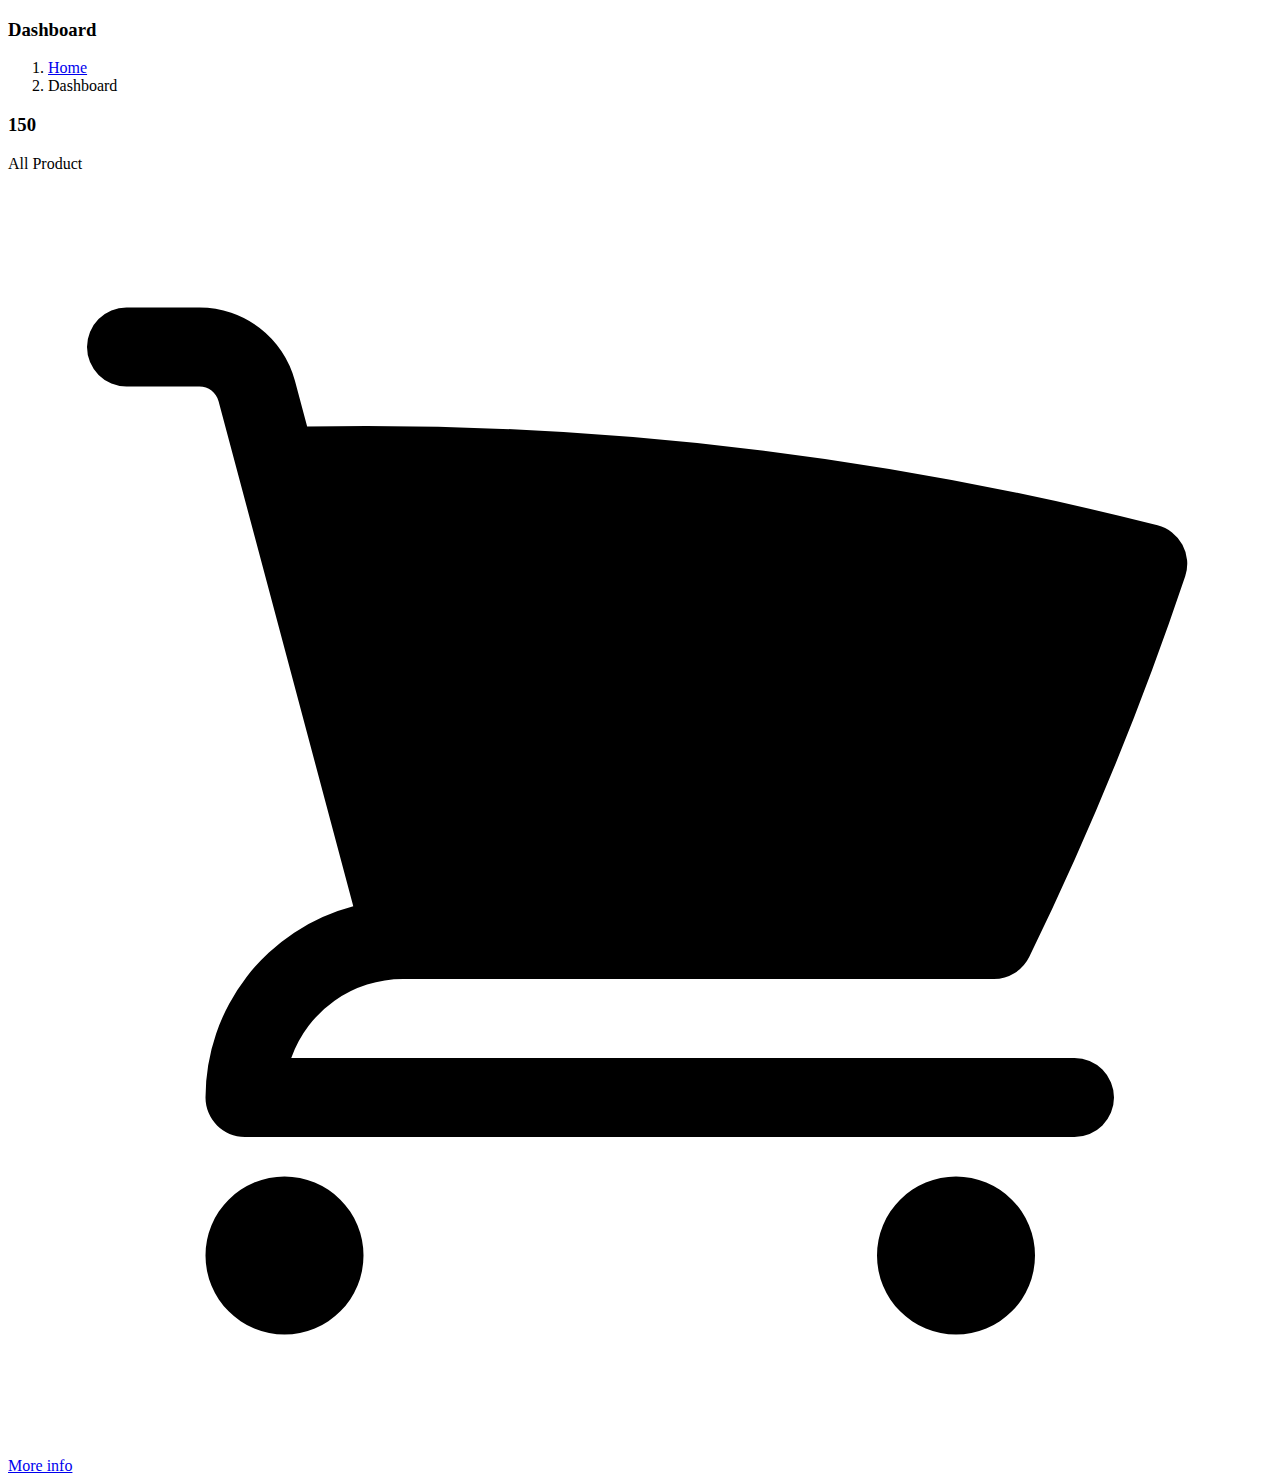
==== src/main/resources/templates/dashboard.html @ abf62d37 "index, login, dashboard, Spring Security" ====
<!DOCTYPE html>
<html lang="en" xmlns:th="http://www.thymeleaf.org">
    <head th:replace="fragments/head :: head"> </head>

    <body class="layout-fixed sidebar-expand-lg bg-body-tertiary">
        <div class="app-wrapper">
            <!-- =============================== Navbar ================================ -->
            <div th:replace="fragments/header :: header"></div>

            <!-- ============================ START SIDEBAR ============================ -->
            <div th:replace="fragments/sidebar  :: sidebar"></div>

            <!-- =============================== CONTENT =============================== -->
            <main class="app-main">
                <div class="app-content-header">
                    <div class="container-fluid">
                        <div class="row">
                            <div class="col-sm-6"><h3 class="mb-0">Dashboard</h3></div>
                            <div class="col-sm-6">
                                <ol class="breadcrumb float-sm-end">
                                    <li class="breadcrumb-item"><a href="#">Home</a></li>
                                    <li class="breadcrumb-item active" aria-current="page">Dashboard</li>
                                </ol>
                            </div>
                        </div>
                    </div>
                </div>
                <div class="app-content">
                    <div class="container-fluid">
                        <div class="col-lg-3 col-6">
                            <div class="small-box text-bg-primary">
                                <div class="inner">
                                    <h3>150</h3>
                                    <p>All Product</p>
                                </div>
                                <svg class="small-box-icon" fill="currentColor" viewBox="0 0 24 24" xmlns="http://www.w3.org/2000/svg" aria-hidden="true">
                                    <path
                                        d="M2.25 2.25a.75.75 0 000 1.5h1.386c.17 0 .318.114.362.278l2.558 9.592a3.752 3.752 0 00-2.806 3.63c0 .414.336.75.75.75h15.75a.75.75 0 000-1.5H5.378A2.25 2.25 0 017.5 15h11.218a.75.75 0 00.674-.421 60.358 60.358 0 002.96-7.228.75.75 0 00-.525-.965A60.864 60.864 0 005.68 4.509l-.232-.867A1.875 1.875 0 003.636 2.25H2.25zM3.75 20.25a1.5 1.5 0 113 0 1.5 1.5 0 01-3 0zM16.5 20.25a1.5 1.5 0 113 0 1.5 1.5 0 01-3 0z"
                                    ></path>
                                </svg>
                                <a href="#" class="small-box-footer link-light link-underline-opacity-0 link-underline-opacity-50-hover"> More info <i class="bi bi-link-45deg"></i> </a>
                            </div>
                        </div>
                    </div>
                </div>
            </main>

            <!-- =============================== Footer ================================ -->
            <div th:replace="fragments/footer  :: footer"></div>
        </div>
        <div th:replace="fragments/footer  :: script"></div>
    </body>
</html>
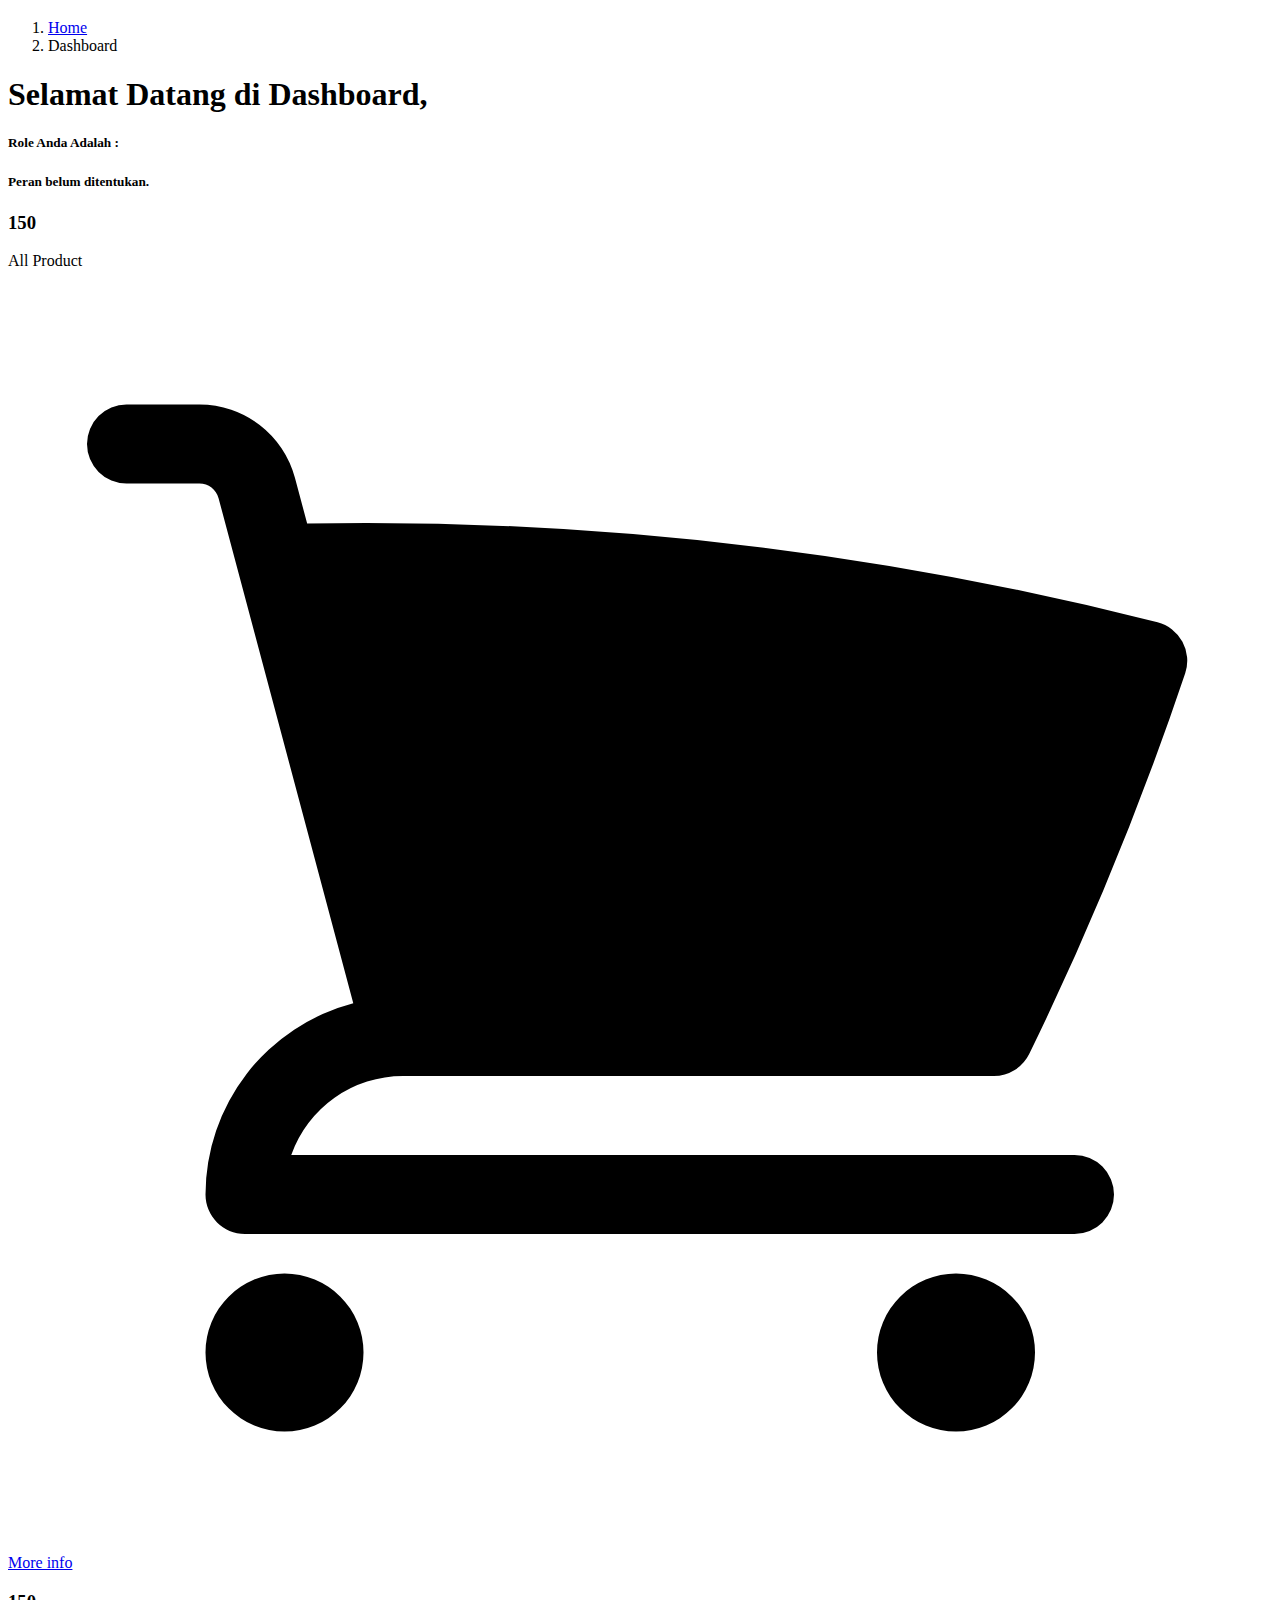
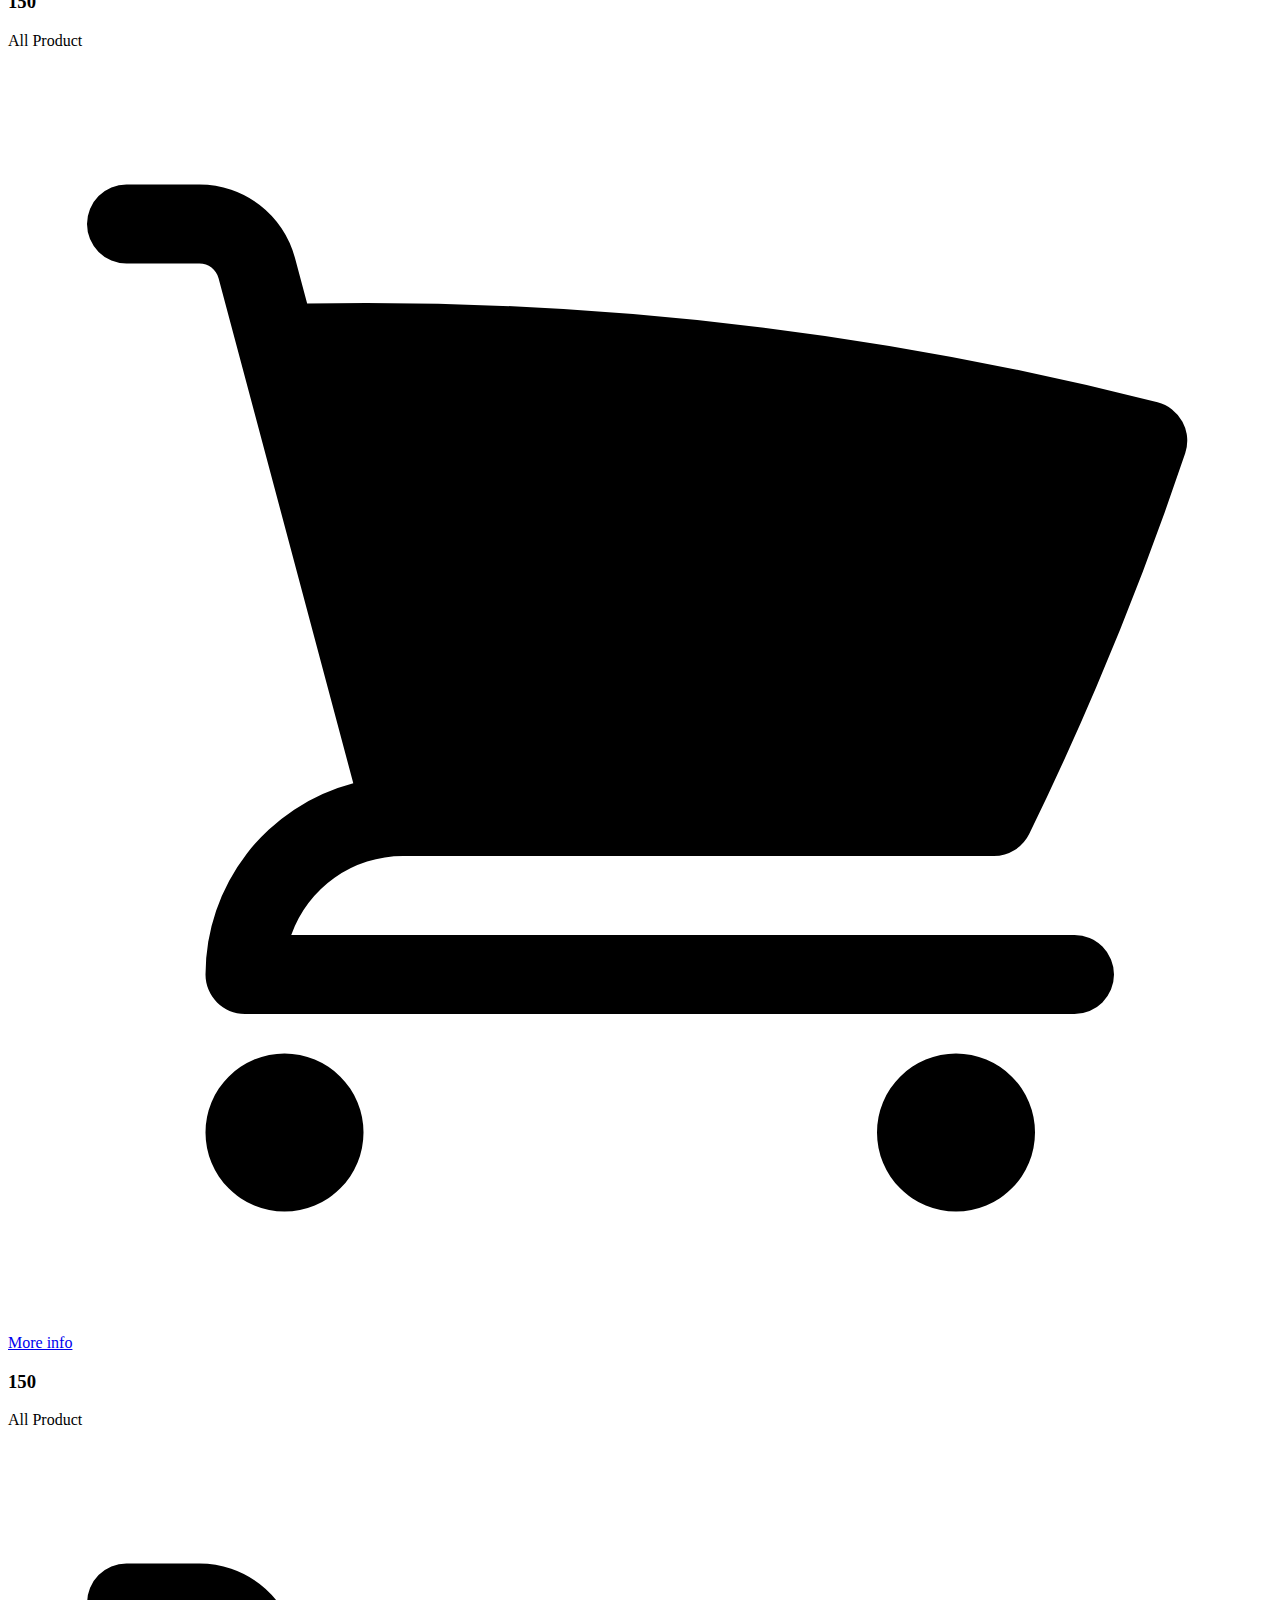
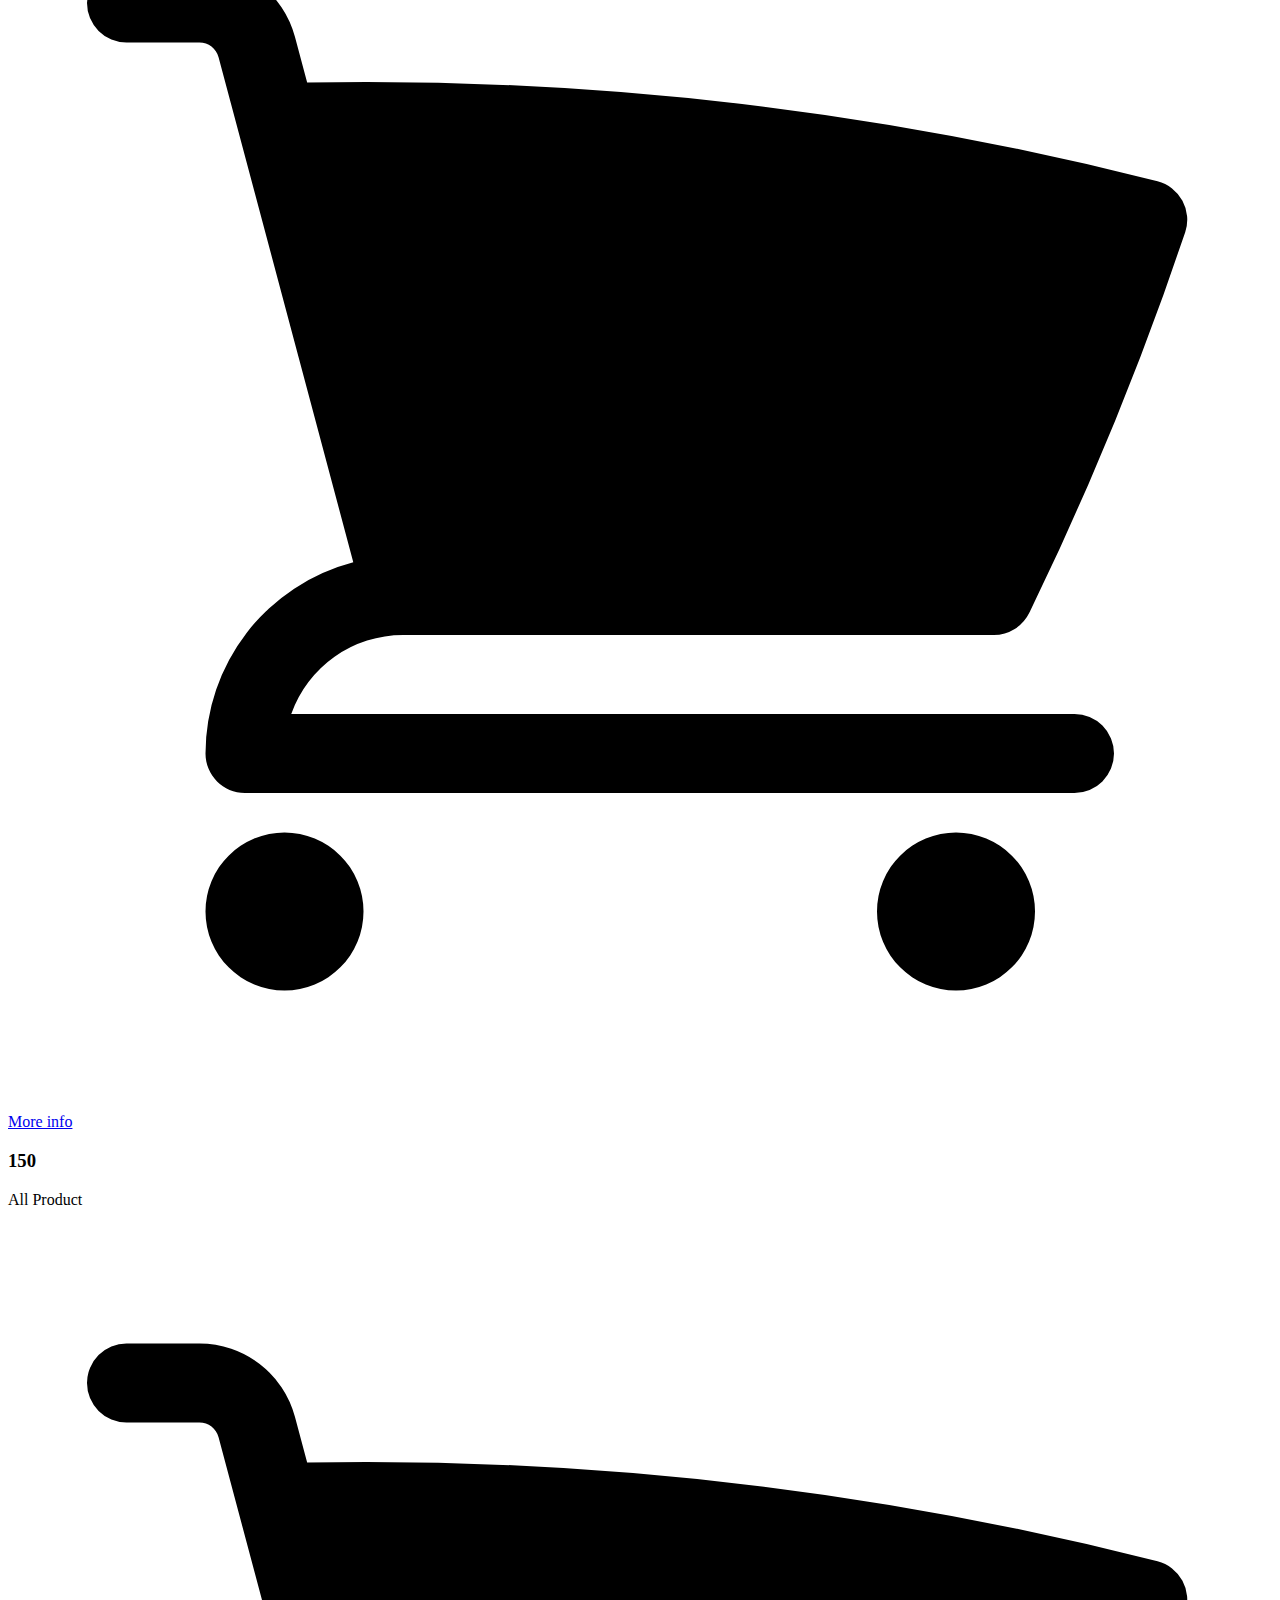
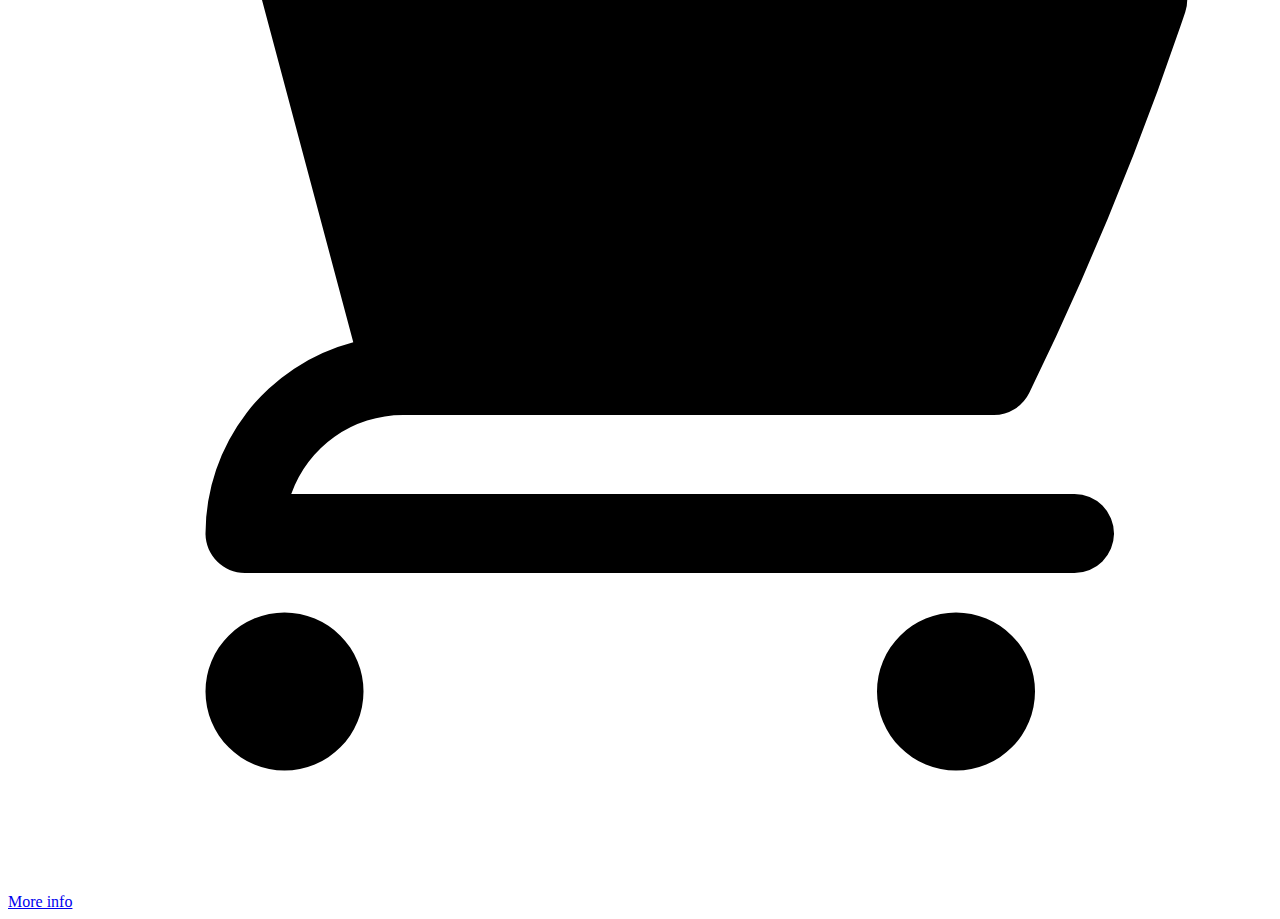
==== commit d926b2f2: "Menambah halaman user dan inser user baru dan validasinya" ====
--- a/src/main/resources/templates/dashboard.html
+++ b/src/main/resources/templates/dashboard.html
@@ -15,7 +15,7 @@
                 <div class="app-content-header">
                     <div class="container-fluid">
                         <div class="row">
-                            <div class="col-sm-6"><h3 class="mb-0">Dashboard</h3></div>
+                            <div class="col-sm-6"><h3 class="mb-0"></h3></div>
                             <div class="col-sm-6">
                                 <ol class="breadcrumb float-sm-end">
                                     <li class="breadcrumb-item"><a href="#">Home</a></li>
@@ -23,22 +23,69 @@
                                 </ol>
                             </div>
                         </div>
+                        <div>
+                            <h1>
+                                Selamat Datang di Dashboard,
+                                <span th:text="${name}" class="fw-bold text-uppercase"></span>
+                            </h1>
+                            <div class="d-flex align-items-center">
+                                <h5>Role Anda Adalah :</h5>
+                                <h5 th:if="${not #lists.isEmpty(roles)}" th:text="${#strings.listJoin(roles, ', ')}" class="fw-bold text-uppercase ps-1"></h5>
+                                <h5 th:unless="${not #lists.isEmpty(roles)}">Peran belum ditentukan.</h5>
+                            </div>
+                        </div>
                     </div>
                 </div>
                 <div class="app-content">
                     <div class="container-fluid">
-                        <div class="col-lg-3 col-6">
-                            <div class="small-box text-bg-primary">
-                                <div class="inner">
-                                    <h3>150</h3>
-                                    <p>All Product</p>
+                        <div class="row">
+                            <div class="col-lg-3 col-6">
+                                <div class="small-box text-bg-primary">
+                                    <div class="inner">
+                                        <h3>150</h3>
+                                        <p>All Product</p>
+                                    </div>
+                                    <svg class="small-box-icon" fill="currentColor" viewBox="0 0 24 24" xmlns="http://www.w3.org/2000/svg" aria-hidden="true">
+                                        <path d="M2.25 2.25a.75.75 0 000 1.5h1.386c.17 0 .318.114.362.278l2.558 9.592a3.752 3.752 0 00-2.806 3.63c0 .414.336.75.75.75h15.75a.75.75 0 000-1.5H5.378A2.25 2.25 0 017.5 15h11.218a.75.75 0 00.674-.421 60.358 60.358 0 002.96-7.228.75.75 0 00-.525-.965A60.864 60.864 0 005.68 4.509l-.232-.867A1.875 1.875 0 003.636 2.25H2.25zM3.75 20.25a1.5 1.5 0 113 0 1.5 1.5 0 01-3 0zM16.5 20.25a1.5 1.5 0 113 0 1.5 1.5 0 01-3 0z"></path>
+                                    </svg>
+                                    <a href="#" class="small-box-footer link-light link-underline-opacity-0 link-underline-opacity-50-hover"> More info <i class="bi bi-link-45deg"></i> </a>
                                 </div>
-                                <svg class="small-box-icon" fill="currentColor" viewBox="0 0 24 24" xmlns="http://www.w3.org/2000/svg" aria-hidden="true">
-                                    <path
-                                        d="M2.25 2.25a.75.75 0 000 1.5h1.386c.17 0 .318.114.362.278l2.558 9.592a3.752 3.752 0 00-2.806 3.63c0 .414.336.75.75.75h15.75a.75.75 0 000-1.5H5.378A2.25 2.25 0 017.5 15h11.218a.75.75 0 00.674-.421 60.358 60.358 0 002.96-7.228.75.75 0 00-.525-.965A60.864 60.864 0 005.68 4.509l-.232-.867A1.875 1.875 0 003.636 2.25H2.25zM3.75 20.25a1.5 1.5 0 113 0 1.5 1.5 0 01-3 0zM16.5 20.25a1.5 1.5 0 113 0 1.5 1.5 0 01-3 0z"
-                                    ></path>
-                                </svg>
-                                <a href="#" class="small-box-footer link-light link-underline-opacity-0 link-underline-opacity-50-hover"> More info <i class="bi bi-link-45deg"></i> </a>
+                            </div>
+                            <div class="col-lg-3 col-6">
+                                <div class="small-box text-bg-secondary">
+                                    <div class="inner">
+                                        <h3>150</h3>
+                                        <p>All Product</p>
+                                    </div>
+                                    <svg class="small-box-icon" fill="currentColor" viewBox="0 0 24 24" xmlns="http://www.w3.org/2000/svg" aria-hidden="true">
+                                        <path d="M2.25 2.25a.75.75 0 000 1.5h1.386c.17 0 .318.114.362.278l2.558 9.592a3.752 3.752 0 00-2.806 3.63c0 .414.336.75.75.75h15.75a.75.75 0 000-1.5H5.378A2.25 2.25 0 017.5 15h11.218a.75.75 0 00.674-.421 60.358 60.358 0 002.96-7.228.75.75 0 00-.525-.965A60.864 60.864 0 005.68 4.509l-.232-.867A1.875 1.875 0 003.636 2.25H2.25zM3.75 20.25a1.5 1.5 0 113 0 1.5 1.5 0 01-3 0zM16.5 20.25a1.5 1.5 0 113 0 1.5 1.5 0 01-3 0z"></path>
+                                    </svg>
+                                    <a href="#" class="small-box-footer link-light link-underline-opacity-0 link-underline-opacity-50-hover"> More info <i class="bi bi-link-45deg"></i> </a>
+                                </div>
+                            </div>
+                            <div class="col-lg-3 col-6">
+                                <div class="small-box text-bg-warning">
+                                    <div class="inner">
+                                        <h3>150</h3>
+                                        <p>All Product</p>
+                                    </div>
+                                    <svg class="small-box-icon" fill="currentColor" viewBox="0 0 24 24" xmlns="http://www.w3.org/2000/svg" aria-hidden="true">
+                                        <path d="M2.25 2.25a.75.75 0 000 1.5h1.386c.17 0 .318.114.362.278l2.558 9.592a3.752 3.752 0 00-2.806 3.63c0 .414.336.75.75.75h15.75a.75.75 0 000-1.5H5.378A2.25 2.25 0 017.5 15h11.218a.75.75 0 00.674-.421 60.358 60.358 0 002.96-7.228.75.75 0 00-.525-.965A60.864 60.864 0 005.68 4.509l-.232-.867A1.875 1.875 0 003.636 2.25H2.25zM3.75 20.25a1.5 1.5 0 113 0 1.5 1.5 0 01-3 0zM16.5 20.25a1.5 1.5 0 113 0 1.5 1.5 0 01-3 0z"></path>
+                                    </svg>
+                                    <a href="#" class="small-box-footer link-light link-underline-opacity-0 link-underline-opacity-50-hover"> More info <i class="bi bi-link-45deg"></i> </a>
+                                </div>
+                            </div>
+                            <div class="col-lg-3 col-6">
+                                <div class="small-box text-bg-success">
+                                    <div class="inner">
+                                        <h3>150</h3>
+                                        <p>All Product</p>
+                                    </div>
+                                    <svg class="small-box-icon" fill="currentColor" viewBox="0 0 24 24" xmlns="http://www.w3.org/2000/svg" aria-hidden="true">
+                                        <path d="M2.25 2.25a.75.75 0 000 1.5h1.386c.17 0 .318.114.362.278l2.558 9.592a3.752 3.752 0 00-2.806 3.63c0 .414.336.75.75.75h15.75a.75.75 0 000-1.5H5.378A2.25 2.25 0 017.5 15h11.218a.75.75 0 00.674-.421 60.358 60.358 0 002.96-7.228.75.75 0 00-.525-.965A60.864 60.864 0 005.68 4.509l-.232-.867A1.875 1.875 0 003.636 2.25H2.25zM3.75 20.25a1.5 1.5 0 113 0 1.5 1.5 0 01-3 0zM16.5 20.25a1.5 1.5 0 113 0 1.5 1.5 0 01-3 0z"></path>
+                                    </svg>
+                                    <a href="#" class="small-box-footer link-light link-underline-opacity-0 link-underline-opacity-50-hover"> More info <i class="bi bi-link-45deg"></i> </a>
+                                </div>
                             </div>
                         </div>
                     </div>
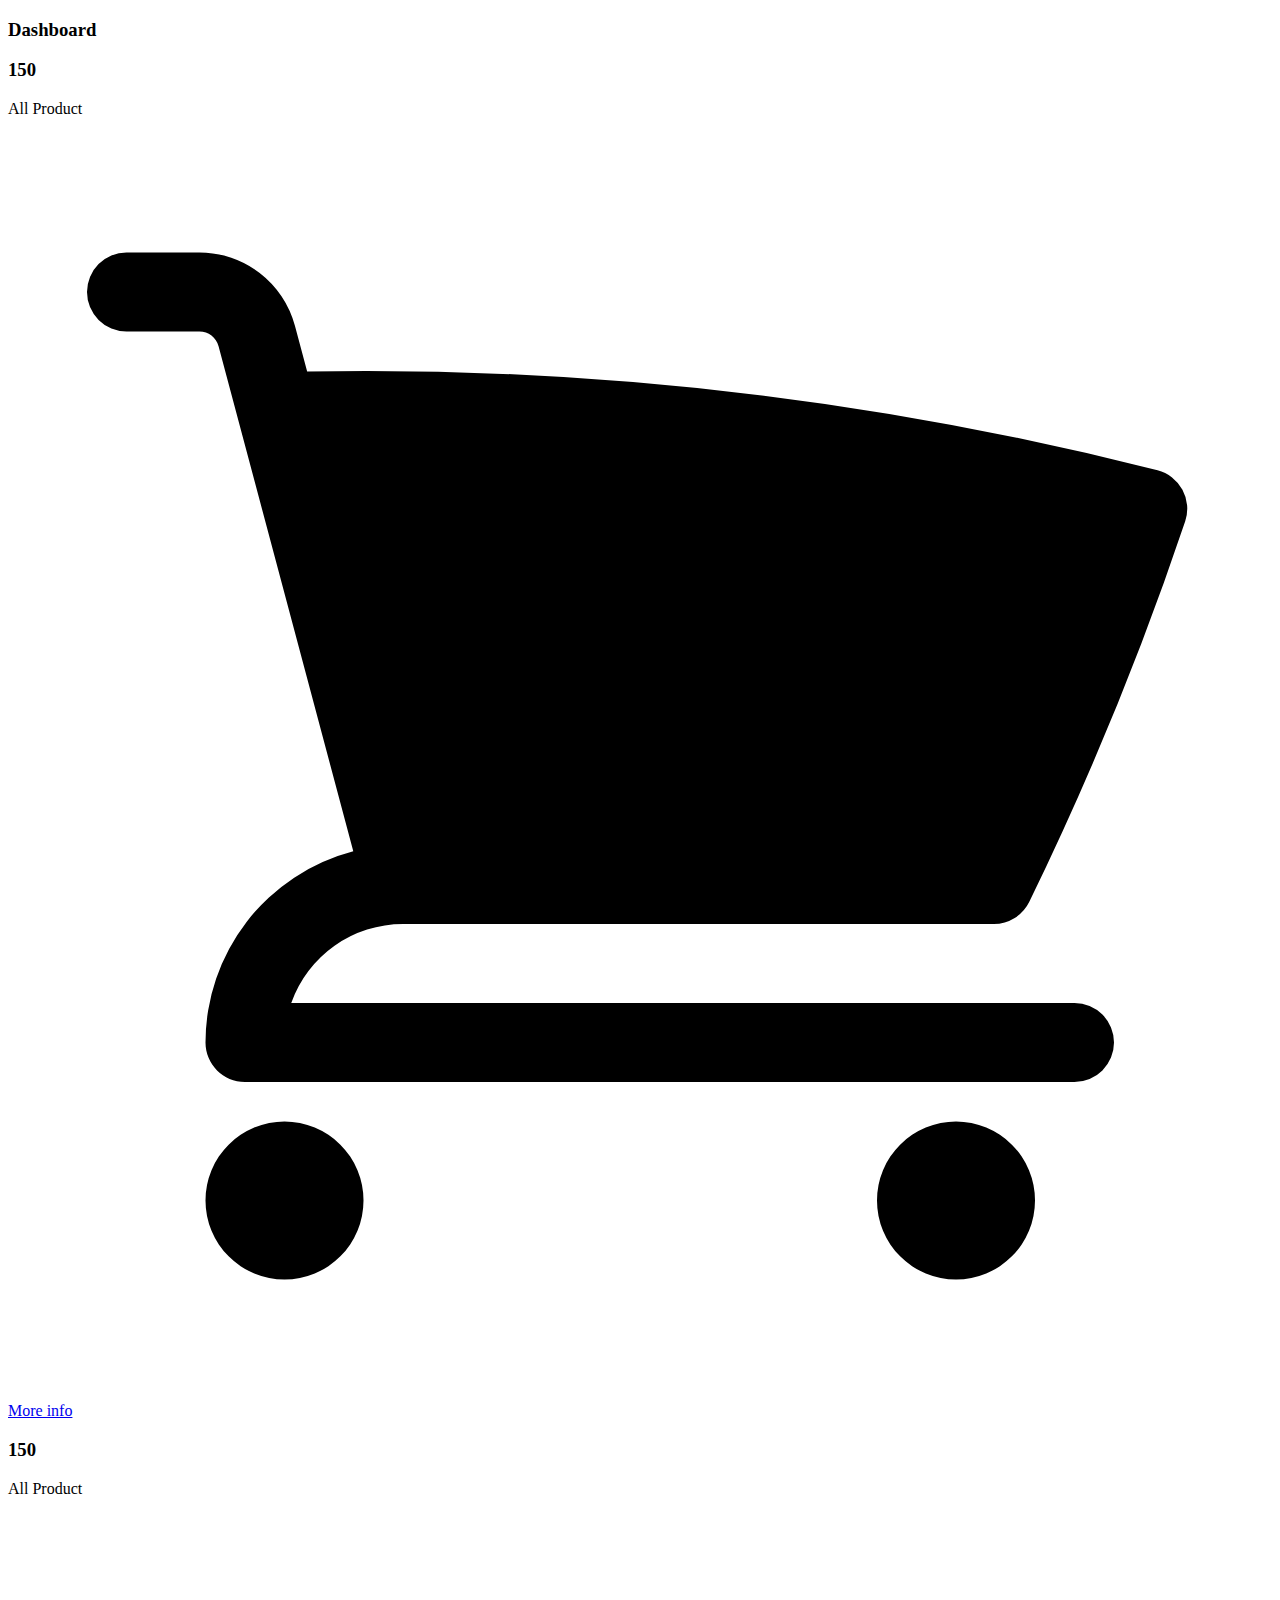
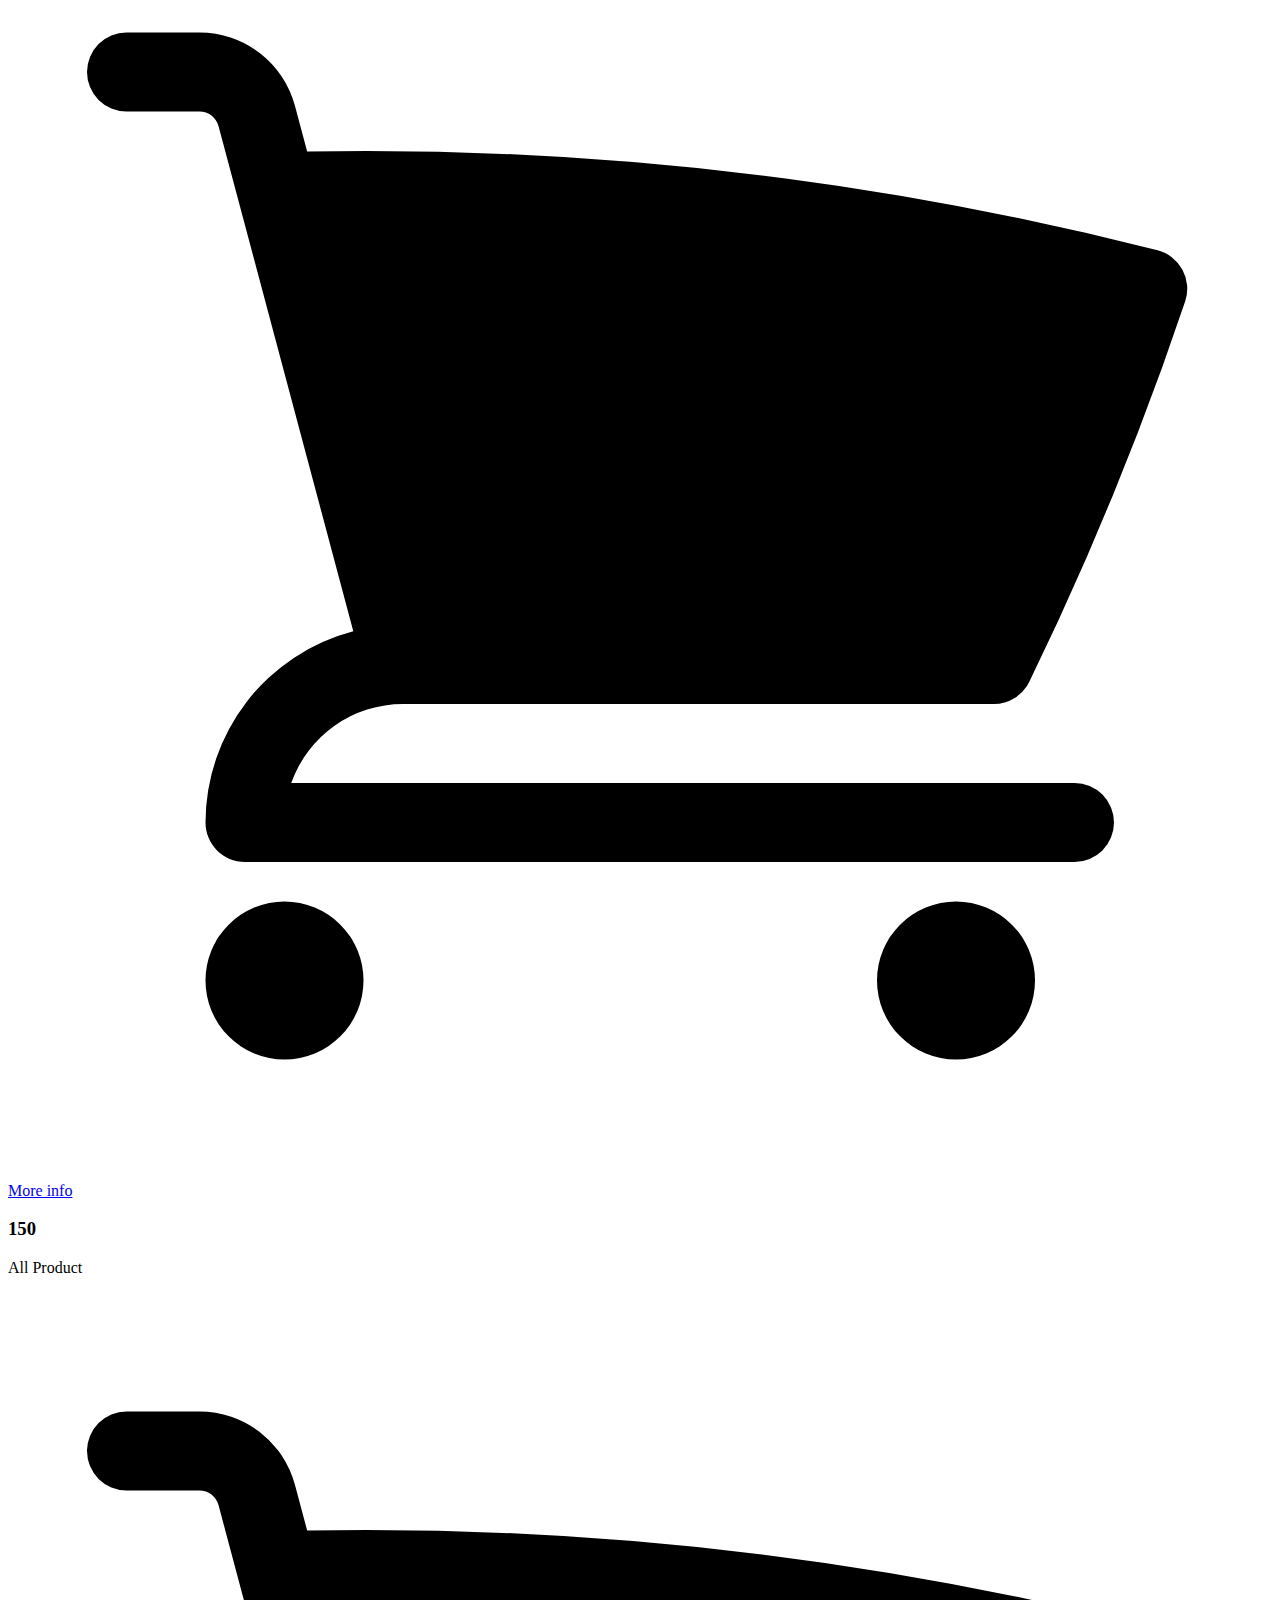
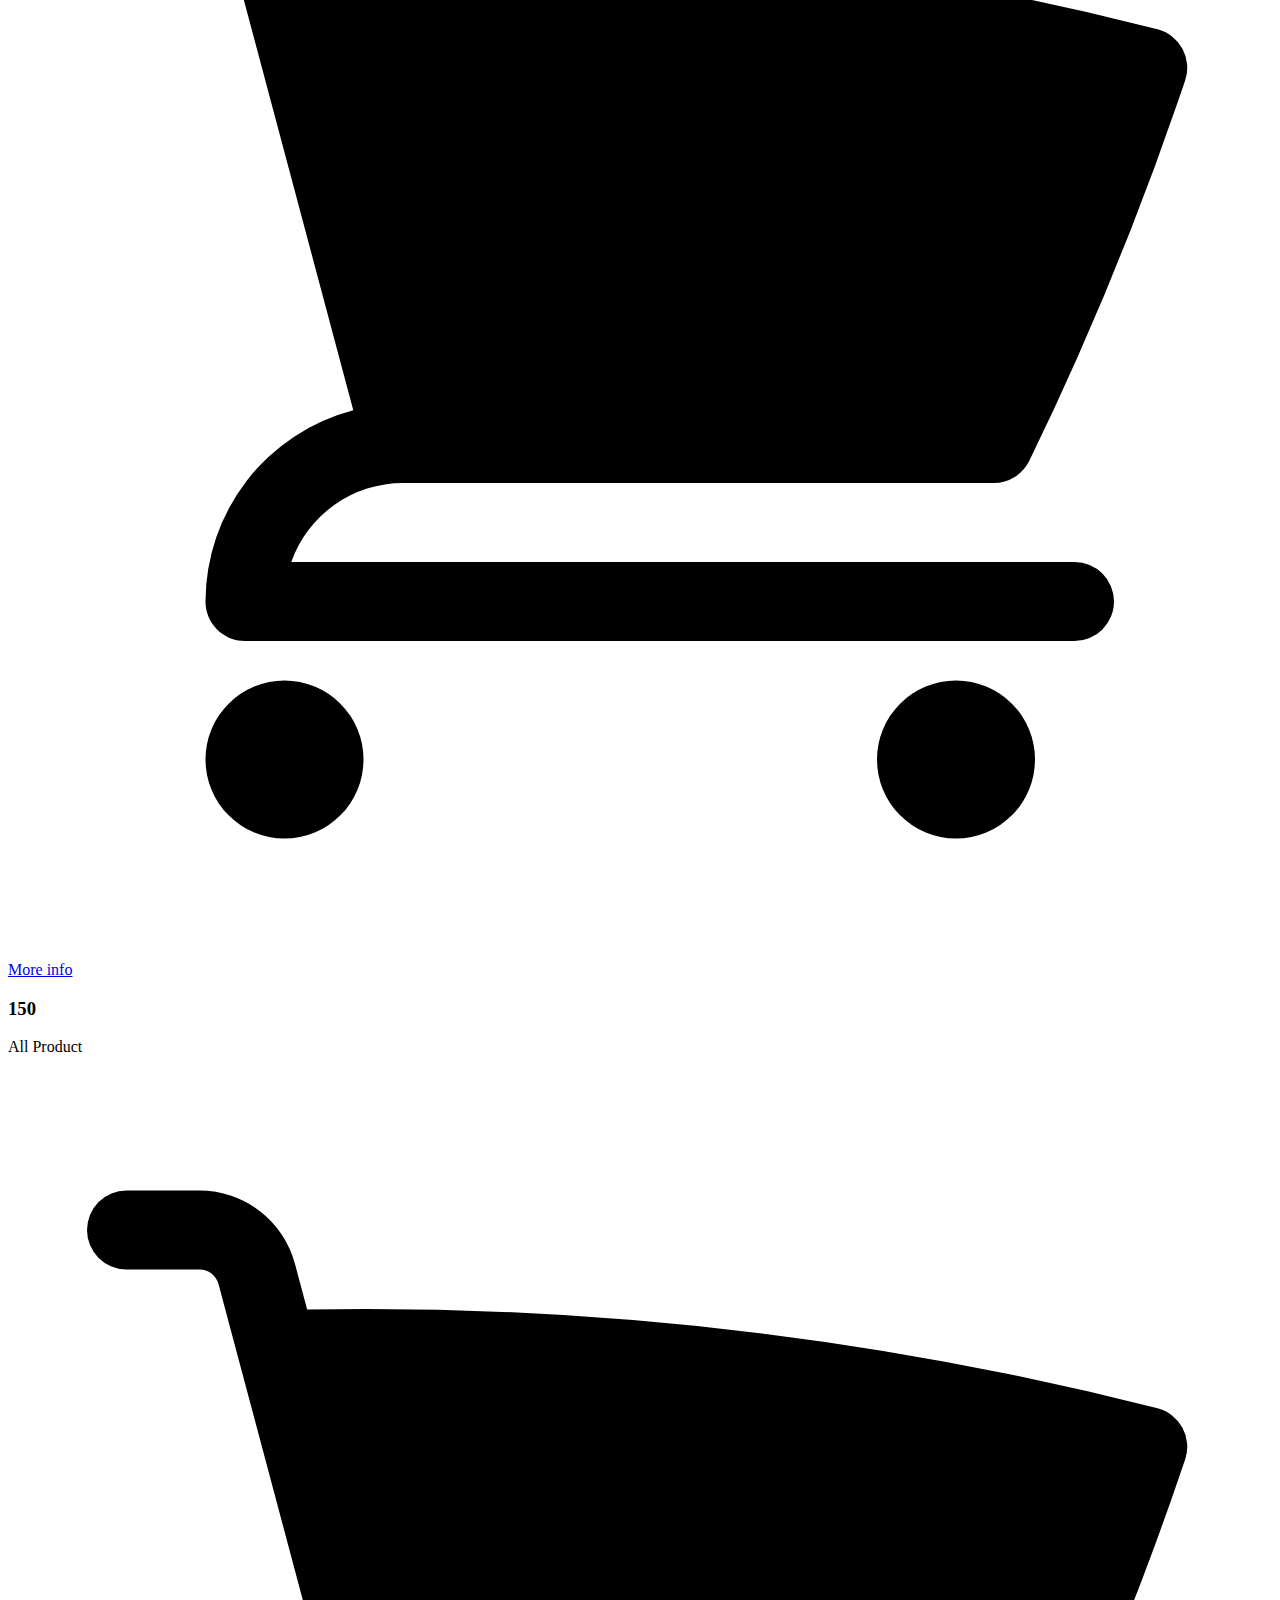
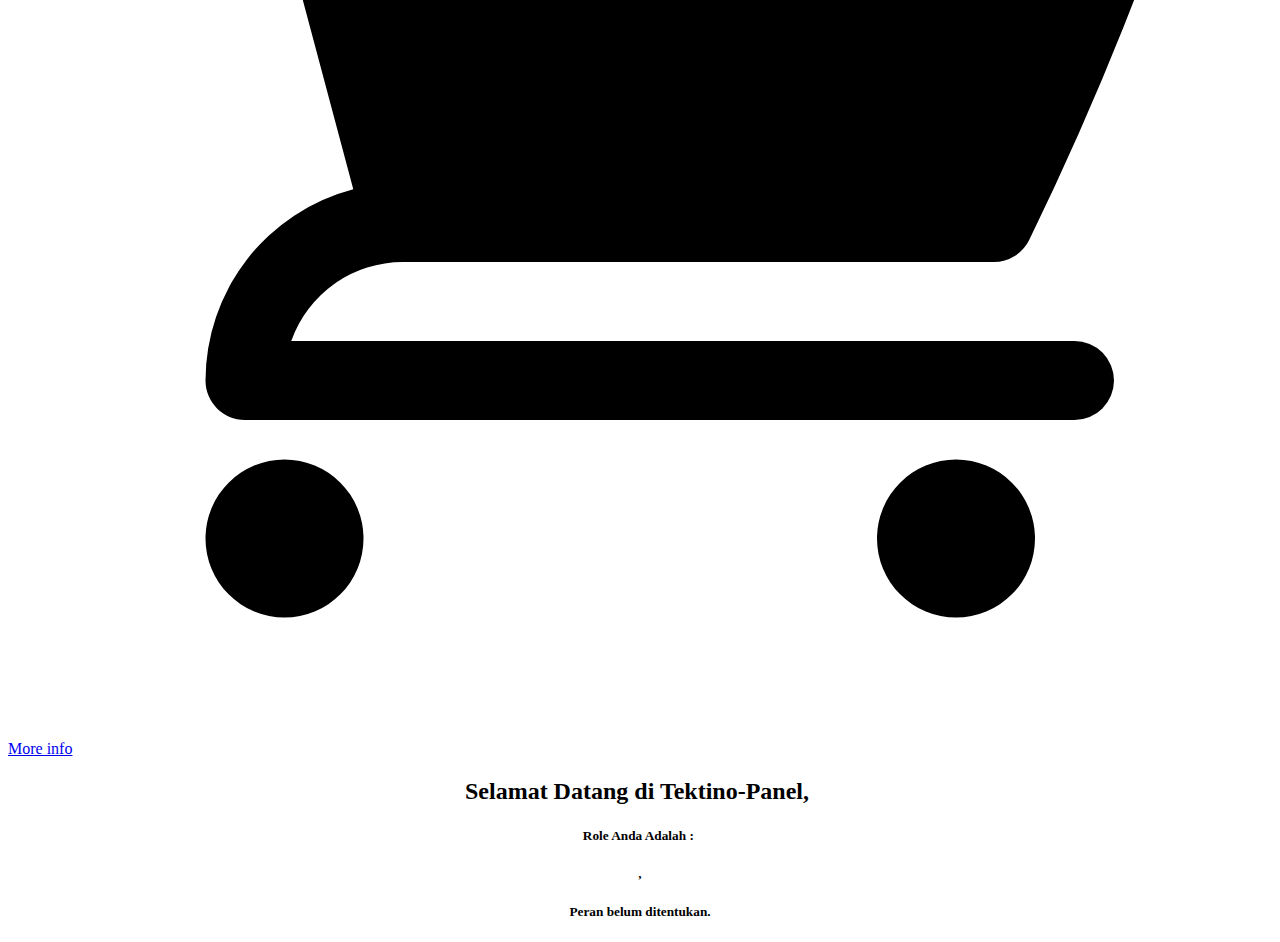
==== commit 1eb297a3: "menambahkan fungsi view, edit dan delete user" ====
--- a/src/main/resources/templates/dashboard.html
+++ b/src/main/resources/templates/dashboard.html
@@ -11,82 +11,90 @@
             <div th:replace="fragments/sidebar  :: sidebar"></div>
 
             <!-- =============================== CONTENT =============================== -->
-            <main class="app-main">
-                <div class="app-content-header">
-                    <div class="container-fluid">
-                        <div class="row">
-                            <div class="col-sm-6"><h3 class="mb-0"></h3></div>
-                            <div class="col-sm-6">
-                                <ol class="breadcrumb float-sm-end">
-                                    <li class="breadcrumb-item"><a href="#">Home</a></li>
-                                    <li class="breadcrumb-item active" aria-current="page">Dashboard</li>
-                                </ol>
+            <main class="app-main mt-3">
+                <div class="container-fluid mb-5">
+                    <div class="card">
+                        <div class="card-header">
+                            <h3 class="card-title">Dashboard</h3>
+                        </div>
+                        <div class="app-content mt-4">
+                            <div class="container-fluid">
+                                <div class="row">
+                                    <div class="col-lg-3 col-6">
+                                        <div class="small-box text-bg-primary">
+                                            <div class="inner">
+                                                <h3>150</h3>
+                                                <p>All Product</p>
+                                            </div>
+                                            <svg class="small-box-icon" fill="currentColor" viewBox="0 0 24 24" xmlns="http://www.w3.org/2000/svg" aria-hidden="true">
+                                                <path d="M2.25 2.25a.75.75 0 000 1.5h1.386c.17 0 .318.114.362.278l2.558 9.592a3.752 3.752 0 00-2.806 3.63c0 .414.336.75.75.75h15.75a.75.75 0 000-1.5H5.378A2.25 2.25 0 017.5 15h11.218a.75.75 0 00.674-.421 60.358 60.358 0 002.96-7.228.75.75 0 00-.525-.965A60.864 60.864 0 005.68 4.509l-.232-.867A1.875 1.875 0 003.636 2.25H2.25zM3.75 20.25a1.5 1.5 0 113 0 1.5 1.5 0 01-3 0zM16.5 20.25a1.5 1.5 0 113 0 1.5 1.5 0 01-3 0z"></path>
+                                            </svg>
+                                            <a href="#" class="small-box-footer link-light link-underline-opacity-0 link-underline-opacity-50-hover"> More info <i class="bi bi-link-45deg"></i> </a>
+                                        </div>
+                                    </div>
+                                    <div class="col-lg-3 col-6">
+                                        <div class="small-box text-bg-secondary">
+                                            <div class="inner">
+                                                <h3>150</h3>
+                                                <p>All Product</p>
+                                            </div>
+                                            <svg class="small-box-icon" fill="currentColor" viewBox="0 0 24 24" xmlns="http://www.w3.org/2000/svg" aria-hidden="true">
+                                                <path d="M2.25 2.25a.75.75 0 000 1.5h1.386c.17 0 .318.114.362.278l2.558 9.592a3.752 3.752 0 00-2.806 3.63c0 .414.336.75.75.75h15.75a.75.75 0 000-1.5H5.378A2.25 2.25 0 017.5 15h11.218a.75.75 0 00.674-.421 60.358 60.358 0 002.96-7.228.75.75 0 00-.525-.965A60.864 60.864 0 005.68 4.509l-.232-.867A1.875 1.875 0 003.636 2.25H2.25zM3.75 20.25a1.5 1.5 0 113 0 1.5 1.5 0 01-3 0zM16.5 20.25a1.5 1.5 0 113 0 1.5 1.5 0 01-3 0z"></path>
+                                            </svg>
+                                            <a href="#" class="small-box-footer link-light link-underline-opacity-0 link-underline-opacity-50-hover"> More info <i class="bi bi-link-45deg"></i> </a>
+                                        </div>
+                                    </div>
+                                    <div class="col-lg-3 col-6">
+                                        <div class="small-box text-bg-warning">
+                                            <div class="inner">
+                                                <h3>150</h3>
+                                                <p>All Product</p>
+                                            </div>
+                                            <svg class="small-box-icon" fill="currentColor" viewBox="0 0 24 24" xmlns="http://www.w3.org/2000/svg" aria-hidden="true">
+                                                <path d="M2.25 2.25a.75.75 0 000 1.5h1.386c.17 0 .318.114.362.278l2.558 9.592a3.752 3.752 0 00-2.806 3.63c0 .414.336.75.75.75h15.75a.75.75 0 000-1.5H5.378A2.25 2.25 0 017.5 15h11.218a.75.75 0 00.674-.421 60.358 60.358 0 002.96-7.228.75.75 0 00-.525-.965A60.864 60.864 0 005.68 4.509l-.232-.867A1.875 1.875 0 003.636 2.25H2.25zM3.75 20.25a1.5 1.5 0 113 0 1.5 1.5 0 01-3 0zM16.5 20.25a1.5 1.5 0 113 0 1.5 1.5 0 01-3 0z"></path>
+                                            </svg>
+                                            <a href="#" class="small-box-footer link-light link-underline-opacity-0 link-underline-opacity-50-hover"> More info <i class="bi bi-link-45deg"></i> </a>
+                                        </div>
+                                    </div>
+                                    <div class="col-lg-3 col-6">
+                                        <div class="small-box text-bg-success">
+                                            <div class="inner">
+                                                <h3>150</h3>
+                                                <p>All Product</p>
+                                            </div>
+                                            <svg class="small-box-icon" fill="currentColor" viewBox="0 0 24 24" xmlns="http://www.w3.org/2000/svg" aria-hidden="true">
+                                                <path d="M2.25 2.25a.75.75 0 000 1.5h1.386c.17 0 .318.114.362.278l2.558 9.592a3.752 3.752 0 00-2.806 3.63c0 .414.336.75.75.75h15.75a.75.75 0 000-1.5H5.378A2.25 2.25 0 017.5 15h11.218a.75.75 0 00.674-.421 60.358 60.358 0 002.96-7.228.75.75 0 00-.525-.965A60.864 60.864 0 005.68 4.509l-.232-.867A1.875 1.875 0 003.636 2.25H2.25zM3.75 20.25a1.5 1.5 0 113 0 1.5 1.5 0 01-3 0zM16.5 20.25a1.5 1.5 0 113 0 1.5 1.5 0 01-3 0z"></path>
+                                            </svg>
+                                            <a href="#" class="small-box-footer link-light link-underline-opacity-0 link-underline-opacity-50-hover"> More info <i class="bi bi-link-45deg"></i> </a>
+                                        </div>
+                                    </div>
+                                </div>
                             </div>
                         </div>
-                        <div>
-                            <h1>
-                                Selamat Datang di Dashboard,
+                        <div class="card-body mt-3 mb-3" style="text-align: center">
+                            <h2 class="">
+                                Selamat Datang di Tektino-Panel,&nbsp;
                                 <span th:text="${name}" class="fw-bold text-uppercase"></span>
-                            </h1>
-                            <div class="d-flex align-items-center">
-                                <h5>Role Anda Adalah :</h5>
-                                <h5 th:if="${not #lists.isEmpty(roles)}" th:text="${#strings.listJoin(roles, ', ')}" class="fw-bold text-uppercase ps-1"></h5>
+                            </h2>
+
+                            <div class="d-flex justify-content-center">
+                                <h5>Role Anda Adalah :&nbsp;</h5>
+                                <h5 th:if="${not #lists.isEmpty(roles)}" class="fw-bold text-uppercase ps-1">
+                                    <span th:each="role, iterStat : ${roles}">
+                                        <span
+                                            th:text="${role == 'ROLE_SUPER_ADMIN' ? 'Super Admin' :
+                                                        role == 'ROLE_ADMIN' ? 'Admin' :
+                                                        role == 'ROLE_USER' ? 'User' : role}"
+                                        ></span>
+                                        <span th:if="${!iterStat.last}">, </span>
+                                    </span>
+                                </h5>
+
                                 <h5 th:unless="${not #lists.isEmpty(roles)}">Peran belum ditentukan.</h5>
                             </div>
-                        </div>
-                    </div>
-                </div>
-                <div class="app-content">
-                    <div class="container-fluid">
-                        <div class="row">
-                            <div class="col-lg-3 col-6">
-                                <div class="small-box text-bg-primary">
-                                    <div class="inner">
-                                        <h3>150</h3>
-                                        <p>All Product</p>
-                                    </div>
-                                    <svg class="small-box-icon" fill="currentColor" viewBox="0 0 24 24" xmlns="http://www.w3.org/2000/svg" aria-hidden="true">
-                                        <path d="M2.25 2.25a.75.75 0 000 1.5h1.386c.17 0 .318.114.362.278l2.558 9.592a3.752 3.752 0 00-2.806 3.63c0 .414.336.75.75.75h15.75a.75.75 0 000-1.5H5.378A2.25 2.25 0 017.5 15h11.218a.75.75 0 00.674-.421 60.358 60.358 0 002.96-7.228.75.75 0 00-.525-.965A60.864 60.864 0 005.68 4.509l-.232-.867A1.875 1.875 0 003.636 2.25H2.25zM3.75 20.25a1.5 1.5 0 113 0 1.5 1.5 0 01-3 0zM16.5 20.25a1.5 1.5 0 113 0 1.5 1.5 0 01-3 0z"></path>
-                                    </svg>
-                                    <a href="#" class="small-box-footer link-light link-underline-opacity-0 link-underline-opacity-50-hover"> More info <i class="bi bi-link-45deg"></i> </a>
-                                </div>
-                            </div>
-                            <div class="col-lg-3 col-6">
-                                <div class="small-box text-bg-secondary">
-                                    <div class="inner">
-                                        <h3>150</h3>
-                                        <p>All Product</p>
-                                    </div>
-                                    <svg class="small-box-icon" fill="currentColor" viewBox="0 0 24 24" xmlns="http://www.w3.org/2000/svg" aria-hidden="true">
-                                        <path d="M2.25 2.25a.75.75 0 000 1.5h1.386c.17 0 .318.114.362.278l2.558 9.592a3.752 3.752 0 00-2.806 3.63c0 .414.336.75.75.75h15.75a.75.75 0 000-1.5H5.378A2.25 2.25 0 017.5 15h11.218a.75.75 0 00.674-.421 60.358 60.358 0 002.96-7.228.75.75 0 00-.525-.965A60.864 60.864 0 005.68 4.509l-.232-.867A1.875 1.875 0 003.636 2.25H2.25zM3.75 20.25a1.5 1.5 0 113 0 1.5 1.5 0 01-3 0zM16.5 20.25a1.5 1.5 0 113 0 1.5 1.5 0 01-3 0z"></path>
-                                    </svg>
-                                    <a href="#" class="small-box-footer link-light link-underline-opacity-0 link-underline-opacity-50-hover"> More info <i class="bi bi-link-45deg"></i> </a>
-                                </div>
-                            </div>
-                            <div class="col-lg-3 col-6">
-                                <div class="small-box text-bg-warning">
-                                    <div class="inner">
-                                        <h3>150</h3>
-                                        <p>All Product</p>
-                                    </div>
-                                    <svg class="small-box-icon" fill="currentColor" viewBox="0 0 24 24" xmlns="http://www.w3.org/2000/svg" aria-hidden="true">
-                                        <path d="M2.25 2.25a.75.75 0 000 1.5h1.386c.17 0 .318.114.362.278l2.558 9.592a3.752 3.752 0 00-2.806 3.63c0 .414.336.75.75.75h15.75a.75.75 0 000-1.5H5.378A2.25 2.25 0 017.5 15h11.218a.75.75 0 00.674-.421 60.358 60.358 0 002.96-7.228.75.75 0 00-.525-.965A60.864 60.864 0 005.68 4.509l-.232-.867A1.875 1.875 0 003.636 2.25H2.25zM3.75 20.25a1.5 1.5 0 113 0 1.5 1.5 0 01-3 0zM16.5 20.25a1.5 1.5 0 113 0 1.5 1.5 0 01-3 0z"></path>
-                                    </svg>
-                                    <a href="#" class="small-box-footer link-light link-underline-opacity-0 link-underline-opacity-50-hover"> More info <i class="bi bi-link-45deg"></i> </a>
-                                </div>
-                            </div>
-                            <div class="col-lg-3 col-6">
-                                <div class="small-box text-bg-success">
-                                    <div class="inner">
-                                        <h3>150</h3>
-                                        <p>All Product</p>
-                                    </div>
-                                    <svg class="small-box-icon" fill="currentColor" viewBox="0 0 24 24" xmlns="http://www.w3.org/2000/svg" aria-hidden="true">
-                                        <path d="M2.25 2.25a.75.75 0 000 1.5h1.386c.17 0 .318.114.362.278l2.558 9.592a3.752 3.752 0 00-2.806 3.63c0 .414.336.75.75.75h15.75a.75.75 0 000-1.5H5.378A2.25 2.25 0 017.5 15h11.218a.75.75 0 00.674-.421 60.358 60.358 0 002.96-7.228.75.75 0 00-.525-.965A60.864 60.864 0 005.68 4.509l-.232-.867A1.875 1.875 0 003.636 2.25H2.25zM3.75 20.25a1.5 1.5 0 113 0 1.5 1.5 0 01-3 0zM16.5 20.25a1.5 1.5 0 113 0 1.5 1.5 0 01-3 0z"></path>
-                                    </svg>
-                                    <a href="#" class="small-box-footer link-light link-underline-opacity-0 link-underline-opacity-50-hover"> More info <i class="bi bi-link-45deg"></i> </a>
-                                </div>
-                            </div>
+                            <!-- <div class="mt-3 mb-3">
+                                <button type="button" class="btn btn-success justify-content-center">Check-in</button>
+                            </div> -->
                         </div>
                     </div>
                 </div>
